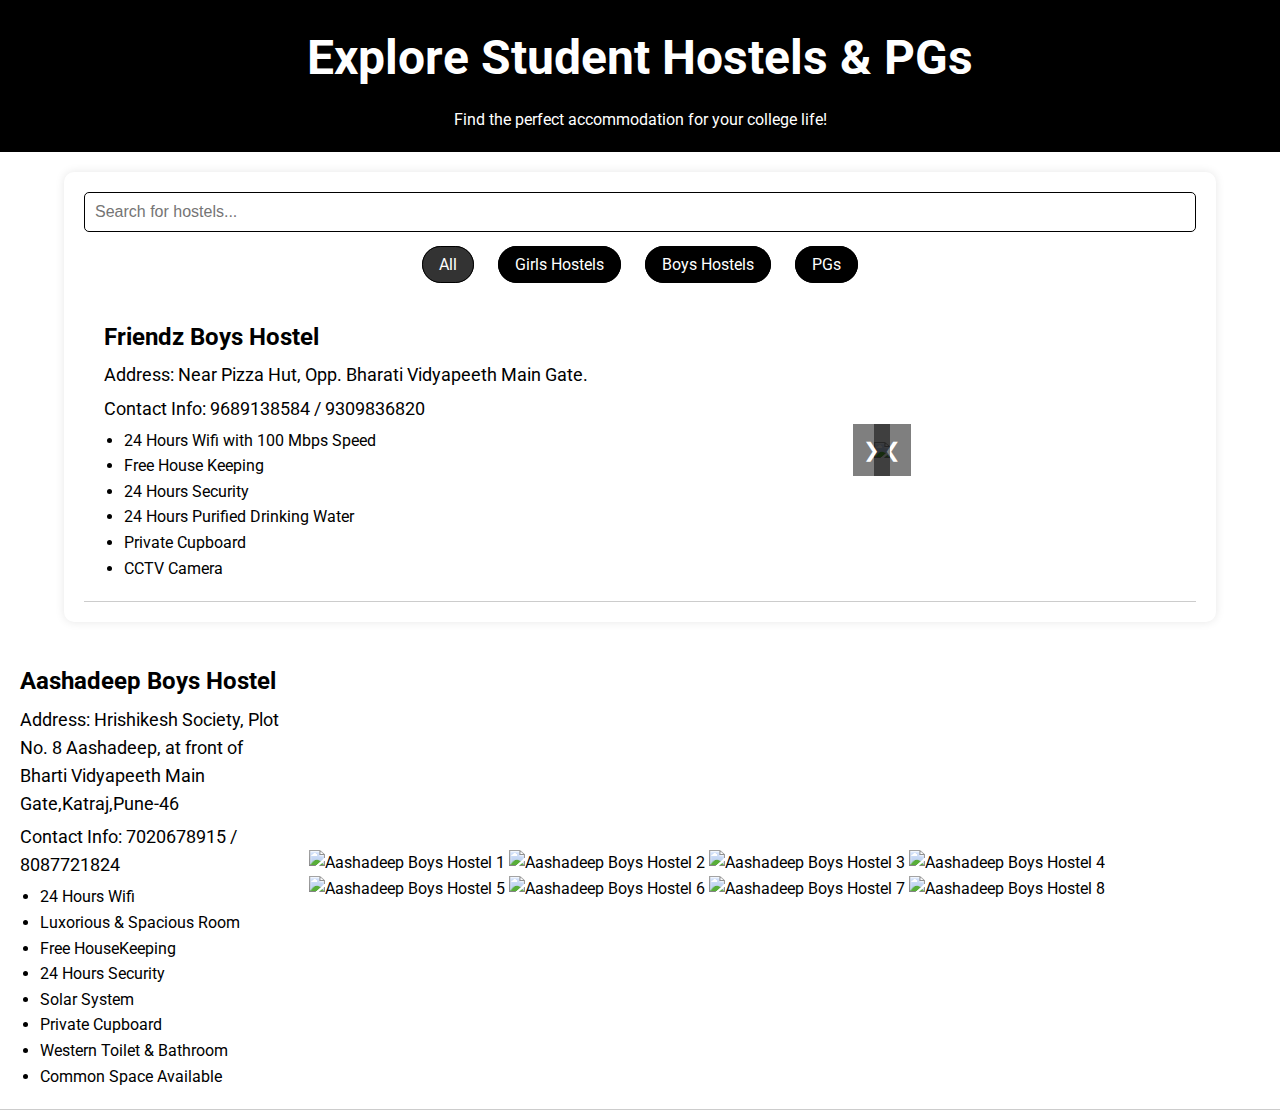
==== Hostel.html @ 47c0a42b "added Hostel.html" ====
<!DOCTYPE html>
<html lang="en">
<head>
    <meta charset="UTF-8">
    <meta name="viewport" content="width=device-width, initial-scale=1.0">
    <title>Student Hostels & PGs</title>
    <link href="https://fonts.googleapis.com/css2?family=Roboto:wght@400;700&display=swap" rel="stylesheet">
    <style>
        /* Reset CSS */
        * {
            box-sizing: border-box;
            margin: 0;
            padding: 0;
        }

        body {
            font-family: 'Roboto', sans-serif;
            background-color: #fff;
            color: #000;
            line-height: 1.6;
            margin: 0;
            padding: 0;
        }

        /* Header */
        header {
            background-color: #000;
            color: #fff;
            padding: 20px 0;
            text-align: center;
        }

        header h1 {
            font-size: 3em;
            margin-bottom: 10px;
            font-weight: 700;
        }

        /* Main Content */
        .container {
            width: 90%;
            margin: 20px auto;
            background-color: #fff;
            border-radius: 10px;
            box-shadow: 0 0 10px rgba(0, 0, 0, 0.1);
            padding: 20px;
        }

        #searchInput {
            width: 100%;
            padding: 10px;
            margin-bottom: 20px;
            border: 1px solid #000;
            border-radius: 5px;
            font-size: 1em;
        }

        .filter-container {
            margin-bottom: 20px;
            text-align: center;
        }

        .filter-container label {
            margin: 0 10px;
            padding: 8px 16px;
            border-radius: 20px;
            cursor: pointer;
            background-color: #000;
            color: #fff;
            transition: background-color 0.3s ease;
            border: 1px solid #000;
        }

        .filter-container label:hover {
            background-color: #333;
        }

        .filter-container input[type="radio"] {
            display: none;
        }

        .filter-container input[type="radio"]:checked + label {
            background-color: #333;
        }

        .hostel-list {
            list-style-type: none;
            padding: 0;
        }

        .hostel-item {
            border-bottom: 1px solid #ccc;
            padding: 20px 20px;
            display: flex;
            align-items: center;
        }

        .hostel-item h2 {
            font-size: 1.5em;
            margin-bottom: 5px;
        }

        .hostel-item p {
            font-size: 1.1em;
            margin-bottom: 5px;
        }

        .hostel-item p:last-child {
            margin-bottom: 0;
        }
        .hostel-slider {
            max-width: 600px;
            margin: 0 auto;
            position: relative;
          }
          
          .slider {
            display: flex;
            overflow-x: hidden;
          }
          
          .slide {
            width: 100%;
          }
          
          .prev, .next {
            position: absolute;
            top: 50%;
            transform: translateY(-50%);
            cursor: pointer;
            font-size: 20px;
            background: rgba(0, 0, 0, 0.5);
            color: white;
            padding: 10px;
            z-index: 1;
          }
          
          .prev {
            left: 0;
          }
          
          .next {
            right: 0;
          }
          
        .facility-list {
            list-style-type: disc;
            padding-left: 20px;
        }
    </style>
</head>
<body>
    <header>
        <h1>Explore Student Hostels & PGs</h1>
        <p>Find the perfect accommodation for your college life!</p>
    </header>
    <div class="container">
        <input type="text" id="searchInput" placeholder="Search for hostels...">
        <div class="filter-container">
            <input type="radio" id="allFilter" name="filter" value="all" checked>
            <label for="allFilter">All</label>

            <input type="radio" id="girlsFilter" name="filter" value="girls">
            <label for="girlsFilter">Girls Hostels</label>

            <input type="radio" id="boysFilter" name="filter" value="boys">
            <label for="boysFilter">Boys Hostels</label>

            <input type="radio" id="pgFilter" name="filter" value="pg">
            <label for="pgFilter">PGs</label>
        </div>
        <ul class="hostel-list" id="hostels">
            <li class="hostel-item">
                <div>
                    <h2>Friendz Boys Hostel</h2>
                    <p>Address: Near Pizza Hut, Opp. Bharati Vidyapeeth Main Gate.</p>
                    <p>Contact Info: 9689138584 / 9309836820</p>
                    <ul class="facility-list">
                        <li>24 Hours Wifi with 100 Mbps Speed</li>
                        <li>Free House Keeping</li>
                        <li>24 Hours Security</li>
                        <li>24 Hours Purified Drinking Water</li>
                        <li>Private Cupboard</li>
                        <li>CCTV Camera</li>
                    </ul>
                </div>
                <div class="hostel-slider">
                    <div class="slider">
                      <img src="https://drive.google.com/uc?export=download&id=1JE4qhmjGcVc0CcdyOBggssOB7dYaNYIk" class="slide">
                      <img src="" class="slide">
                      <!-- Add more images if needed -->
                    </div>
                    <a class="prev" onclick="plusSlides(-1, 1)">❮</a>
                    <a class="next" onclick="plusSlides(1, 1)">❯</a>
                  </div>
                </div>
            </li>

            <li class="hostel-item">
                <div>
                    <h2>Aashadeep Boys Hostel</h2>
                    <p>Address: Hrishikesh Society, Plot No. 8 Aashadeep, at front of<br> Bharti Vidyapeeth Main Gate,Katraj,Pune-46</p>
                    <p>Contact Info: 7020678915 / 8087721824</p>
                    <ul class="facility-list">
                        <li>24 Hours Wifi</li>
                        <li>Luxorious & Spacious Room</li>
                        <li>Free HouseKeeping</li>
                        <li>24 Hours Security</li>
                        <li>Solar System</li>
                        <li>Private Cupboard</li>
                        <li>Western Toilet & Bathroom</li>
                        <li>Common Space Available</li>
                    </ul>
                </div>
                <div class="image-slider">
                    <img src="C:\Users\Mayur Gawari\OneDrive\Desktop\Hostels Photo\Aashadeep Hostel\Aashadeep Hostel 1.jpg" alt="Aashadeep Boys Hostel 1">
                    <img src="C:\Users\Mayur Gawari\OneDrive\Desktop\Hostels Photo\Aashadeep Hostel\Aashadeep Hostel 2.jpg" alt="Aashadeep Boys Hostel 2">
                    <img src="C:\Users\Mayur Gawari\OneDrive\Desktop\Hostels Photo\Aashadeep Hostel\Aashadeep Hostel 3.jpg" alt="Aashadeep Boys Hostel 3">
                    <img src="C:\Users\Mayur Gawari\OneDrive\Desktop\Hostels Photo\Aashadeep Hostel\Aashadeep Hostel 4.jpg" alt="Aashadeep Boys Hostel 4">
                    <img src="C:\Users\Mayur Gawari\OneDrive\Desktop\Hostels Photo\Aashadeep Hostel\Aashadeep Hostel 5.jpg" alt="Aashadeep Boys Hostel 5">
                    <img src="C:\Users\Mayur Gawari\OneDrive\Desktop\Hostels Photo\Aashadeep Hostel\Aashadeep Hostel 6.jpg" alt="Aashadeep Boys Hostel 6">
                    <img src="C:\Users\Mayur Gawari\OneDrive\Desktop\Hostels Photo\Aashadeep Hostel\Aashadeep Hostel 7.jpg" alt="Aashadeep Boys Hostel 7">
                    <img src="C:\Users\Mayur Gawari\OneDrive\Desktop\Hostels Photo\Aashadeep Hostel\Aashadeep Hostel 8.jpg" alt="Aashadeep Boys Hostel 8">
                    <!-- Add more images for slider -->
                </div>
            </li>
            <!-- Add more hostel items as needed -->
        </ul>
    </div>

    <script>
        var slideIndex = [1, 1];
        var slideId = ["1", "2"];
        showSlides(1, 1);
        showSlides(1, 2);
        
        function plusSlides(n, id) {
          showSlides(slideIndex[id-1] += n, id);
        }
        
        function showSlides(n, id) {
          var i;
          var slides = document.getElementsByClassName("hostel-slider")[id-1].getElementsByClassName("slide");
          if (n > slides.length) {slideIndex[id-1] = 1}
          if (n < 1) {slideIndex[id-1] = slides.length}
          for (i = 0; i < slides.length; i++) {
              slides[i].style.display = "none";
          }
          slides[slideIndex[id-1]-1].style.display = "block";
        }
    </script>
</body>
</html>
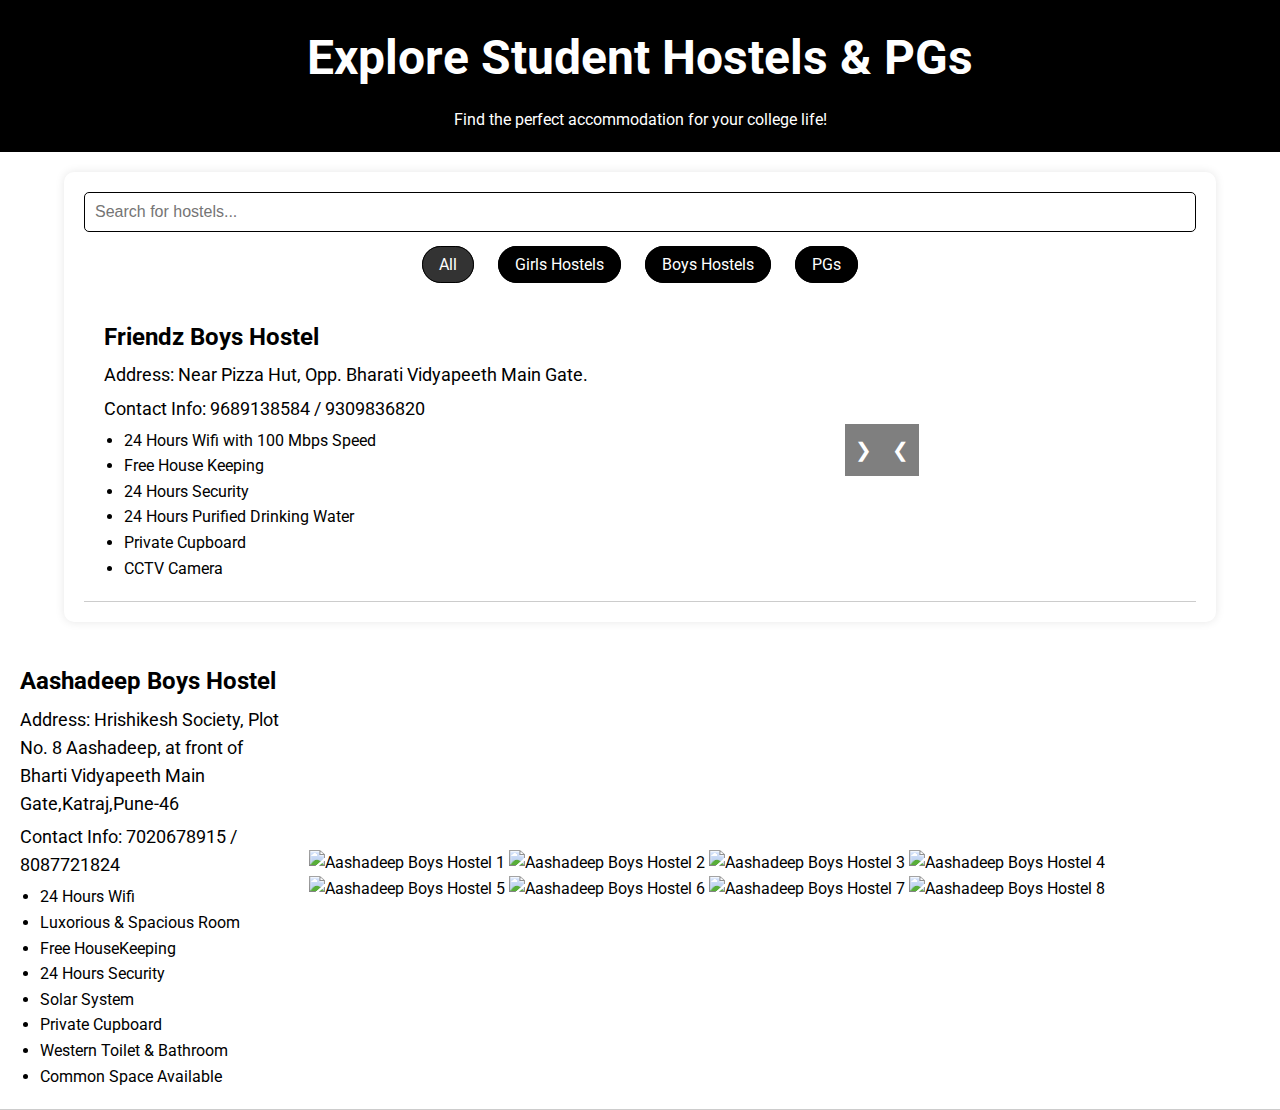
==== commit 63d439c5: "Update Hostel.html" ====
--- a/Hostel.html
+++ b/Hostel.html
@@ -186,7 +186,7 @@
                 </div>
                 <div class="hostel-slider">
                     <div class="slider">
-                      <img src="https://drive.google.com/uc?export=download&id=1JE4qhmjGcVc0CcdyOBggssOB7dYaNYIk" class="slide">
+                      <img src=""C:\Users\Mayur Gawari\OneDrive\Desktop\Hostels Photo\Friendz boyz hostel\Friendz Boyz Hostel 1.jpg"" class="slide">
                       <img src="" class="slide">
                       <!-- Add more images if needed -->
                     </div>
@@ -250,4 +250,4 @@
         }
     </script>
 </body>
-</html>+</html>
